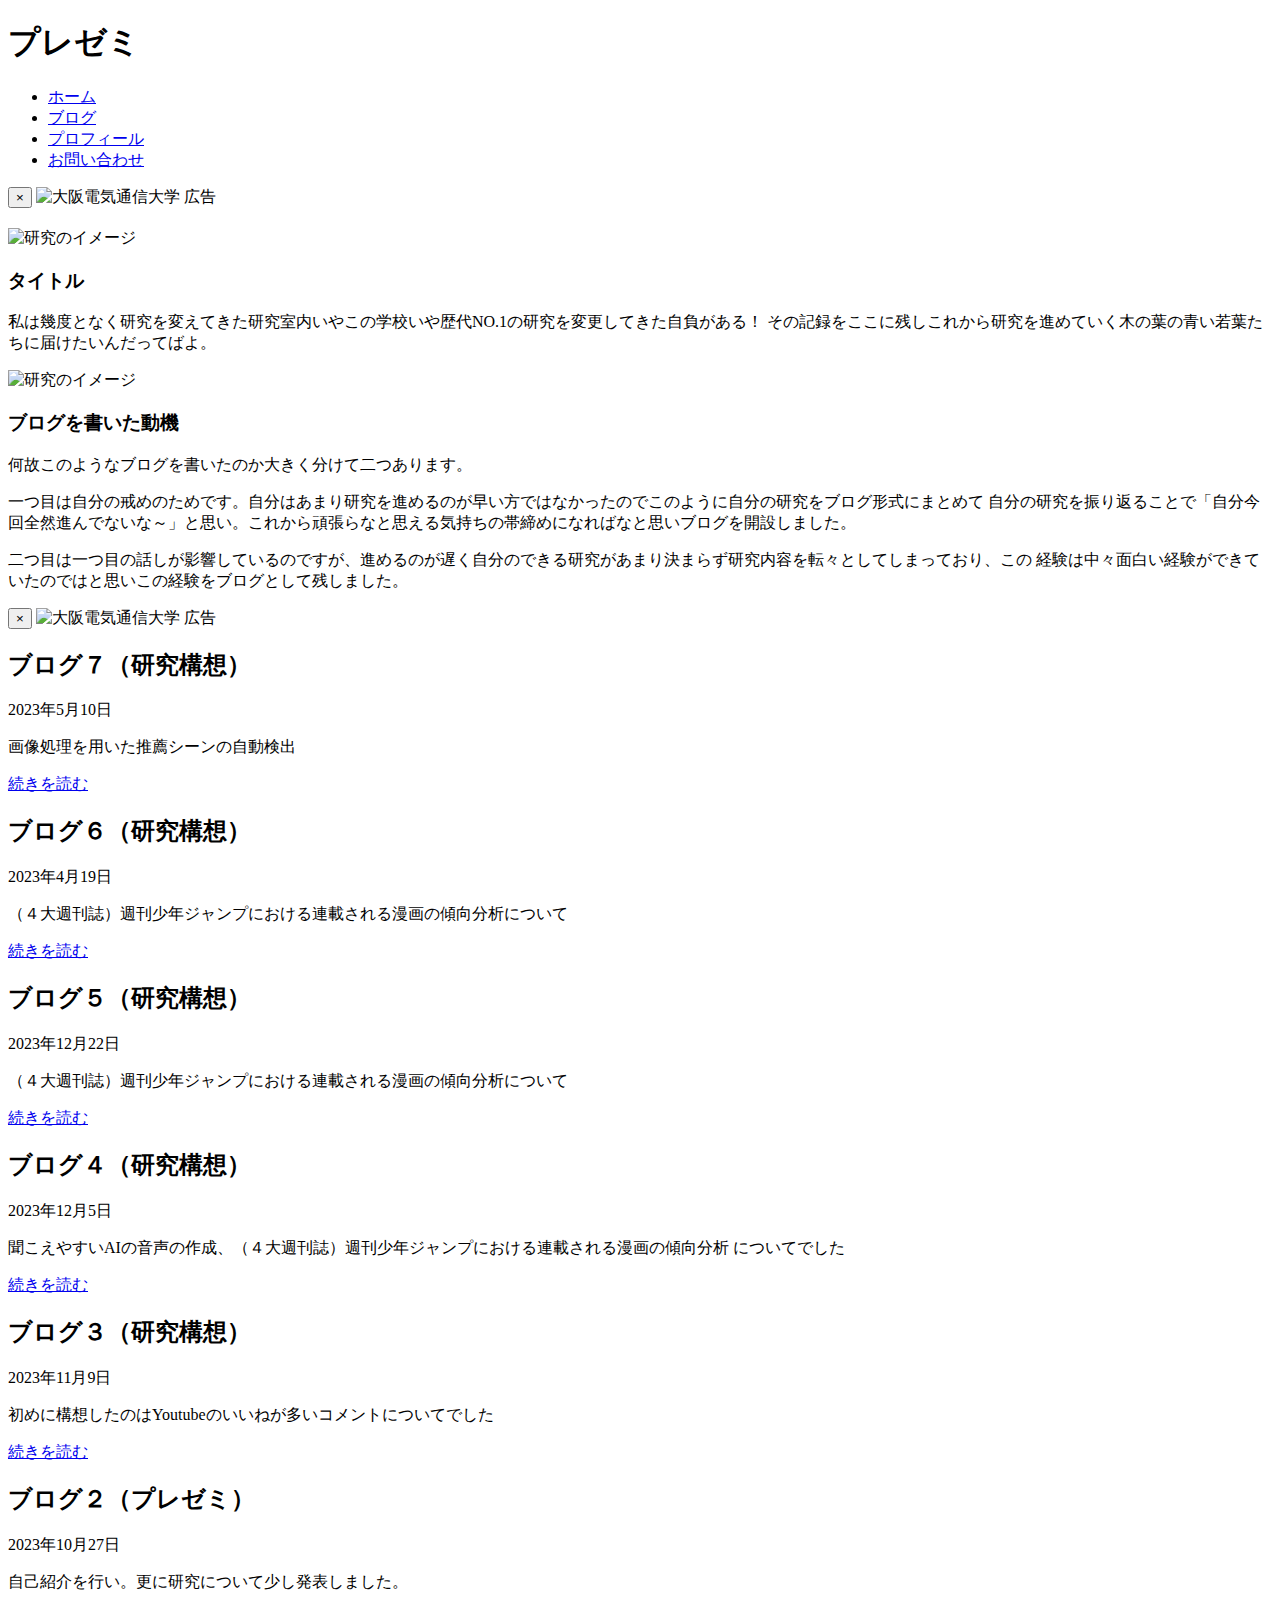
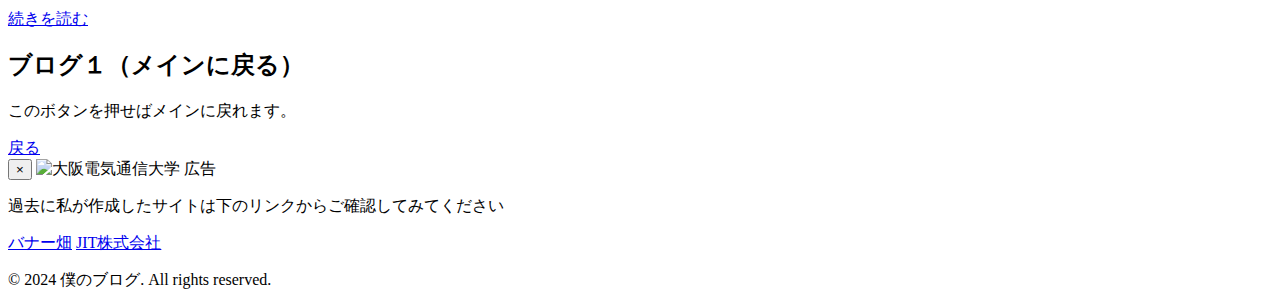
==== index.html @ 768f63d3 "Update and rename indexx.html to index.html" ====
<!DOCTYPE html>
<html lang="ja">
<head>
    <meta charset="UTF-8">
    <meta name="viewport" content="width=device-width, initial-scale=1.0">
    <title>僕のブログ</title>
    <link rel="stylesheet" href="style.css">
</head>
<body>
    <!-- 固定画像を追加 -->
    <header>
        
        <div class="container">
            <h1>プレゼミ</h1>
            <nav>
                <ul>
                    <li><a href="#">ホーム</a></li>
                    <li><a href="#">ブログ</a></li>
                    <li><a href="#">プロフィール</a></li>
                    <li><a href="#">お問い合わせ</a></li>
                </ul>
            </nav>
            
            <button class="close-btn1">×</button>
                <img src="お酒１.png" alt="大阪電気通信大学" class="blog1-image"> <!-- ブログ記事の下に画像を追加 -->
                <span class="ad-label">広告</span>
            
        </div>
    </header>

    
    <main>
        <section class="content">
            
            <h2></h2>
            <!-- 画像を含むラッパーを追加 -->
            <div class="image-container">
                <div class="image-container">
                    <img src="ken1.webp" alt="研究のイメージ" class="research-image">
                    <!-- 画像の下にテキストを追加 -->
                    <h3>タイトル</h3>
                    <p class="image-caption"> 私は幾度となく研究を変えてきた研究室内いやこの学校いや歴代NO.1の研究を変更してきた自負がある！
                        その記録をここに残しこれから研究を進めていく木の葉の青い若葉たちに届けたいんだってばよ。
                    </p>
                    <img src="ken02.jpg" alt="研究のイメージ" class="research-image">
                    <h3>ブログを書いた動機</h3>
                    <p class="image-caption"> 何故このようなブログを書いたのか大きく分けて二つあります。
                    </p>
                    <p class="image-caption"> 一つ目は自分の戒めのためです。自分はあまり研究を進めるのが早い方ではなかったのでこのように自分の研究をブログ形式にまとめて
                        自分の研究を振り返ることで「自分今回全然進んでないな～」と思い。これから頑張らなと思える気持ちの帯締めになればなと思いブログを開設しました。
                    </p>
                    <p class="image-caption"> 二つ目は一つ目の話しが影響しているのですが、進めるのが遅く自分のできる研究があまり決まらず研究内容を転々としてしまっており、この
                        経験は中々面白い経験ができていたのではと思いこの経験をブログとして残しました。
                    </p>
                <div class="image-container">    
                <button class="close-btn">×</button>
                <img src="婚活１.png" alt="大阪電気通信大学" class="blog1-imagea"> <!-- ブログ記事の下に画像を追加 -->
                <span class="ad-label">広告</span>
            </div>
               
        </section>



      
        
                
    
      

        <section class="blog-posts">
            
            
            <article>
                <h2>ブログ７（研究構想）</h2>
                <p class="date">2023年5月10日</p>
                <p>画像処理を用いた推薦シーンの自動検出</p>
                <a href="indexf.html" class="button">続きを読む</a>
            </article>
            <article>
                <h2>ブログ６（研究構想）</h2>
                <p class="date">2023年4月19日</p>
                <p>（４大週刊誌）週刊少年ジャンプにおける連載される漫画の傾向分析について</p>
                <a href="indexe.html" class="button">続きを読む</a>
            </article>
            <article>
                <h2>ブログ５（研究構想）</h2>
                <p class="date">2023年12月22日</p>
                <p>（４大週刊誌）週刊少年ジャンプにおける連載される漫画の傾向分析について</p>
                <a href="indexd.html" class="button">続きを読む</a>
            </article>
            <article>
                <h2>ブログ４（研究構想）</h2>
                <p class="date">2023年12月5日
                </p>
                <p>聞こえやすいAIの音声の作成、（４大週刊誌）週刊少年ジャンプにおける連載される漫画の傾向分析
                    についてでした
                </p>
                <a href="indexc.html" class="button">続きを読む</a>
            </article>
            <article>
                <h2>ブログ３（研究構想）
                </h2>
                <p class="date">2023年11月9日</p>
                <p>初めに構想したのはYoutubeのいいねが多いコメントについてでした</p>
                <a href="indexb.html" class="button">続きを読む</a>
            </article>
            <article>
                <h2>ブログ２（プレゼミ）</h2>
                <p class="date">2023年10月27日</p>
                <p>自己紹介を行い。更に研究について少し発表しました。</p>
            
                <a href="indexa.html" class="button">続きを読む</a>
                
            </article>
            <article>
                <h2>ブログ１（メインに戻る）
                </h2>
                <p class="date"></p>
                <p>このボタンを押せばメインに戻れます。</p>
                <a href="index.html" class="button">戻る</a>
            </article>
            
           
        </section>
        <section class="content">
            <div class="image-container">
               
            <button class="close-btn">×</button>
            <img src="オンライン１.png" alt="大阪電気通信大学" class="blog-imagea"> <!-- ブログ記事の下に画像を追加 -->
            <span class="ad-label">広告</span>
        </div>

            <div class="image-container">
                <p class="image-caption">過去に私が作成したサイトは下のリンクからご確認してみてください </p>
                <a href="index1.html" class="button">バナー畑</a> 
                <a href="index2.html" class="button">JIT株式会社</a>  
                
    
        </section>
    </main>


    <footer>
        <div class="container">
            <p>&copy; 2024 僕のブログ. All rights reserved.</p>
        </div>
    </footer>

    <script src="script.js"></script>
</body>
</html>
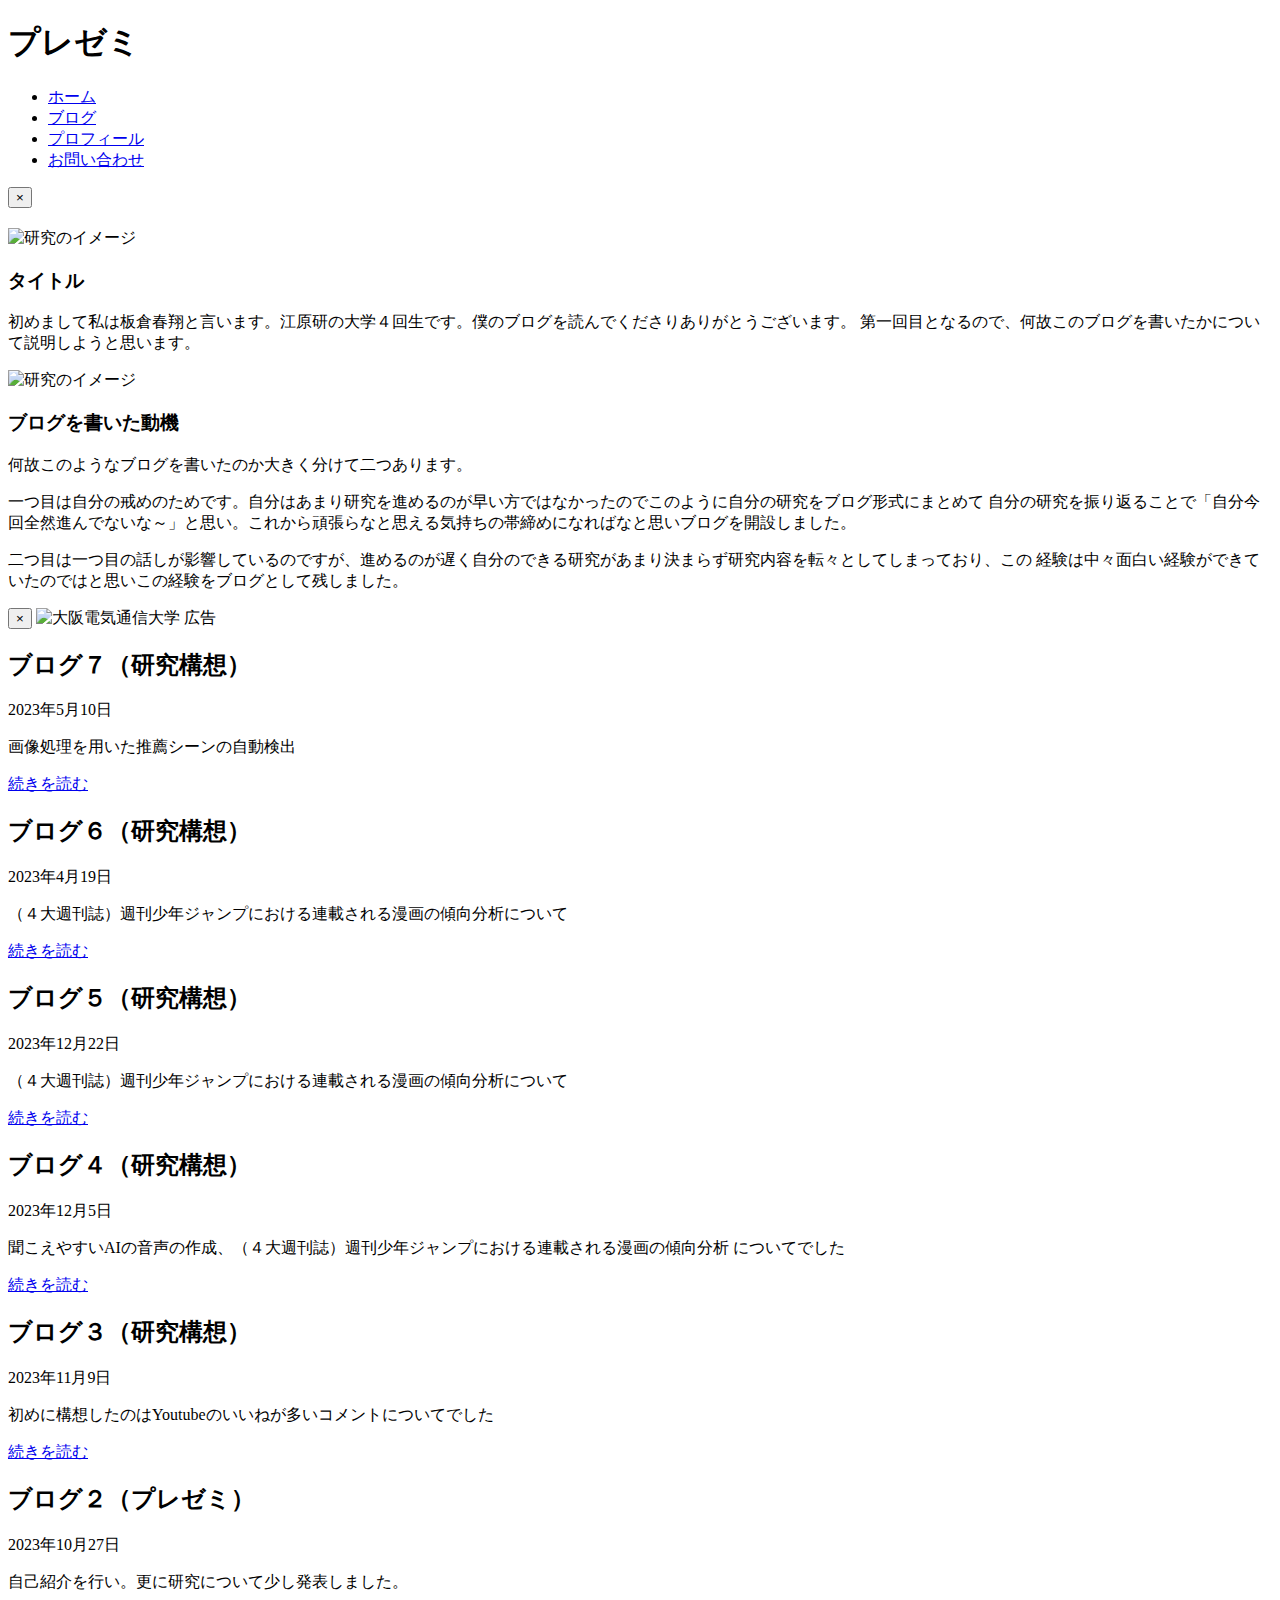
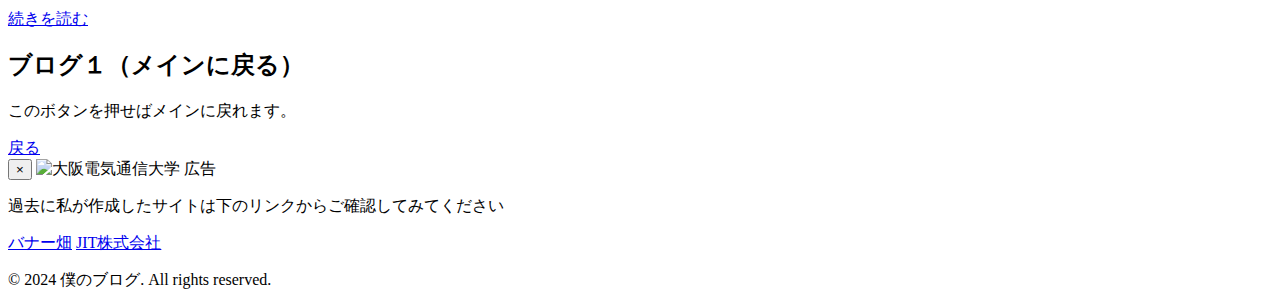
==== commit 81205323: "Update index.html" ====
--- a/index.html
+++ b/index.html
@@ -9,8 +9,7 @@
 <body>
     <!-- 固定画像を追加 -->
     <header>
-        
-        <div class="container">
+       
             <h1>プレゼミ</h1>
             <nav>
                 <ul>
@@ -21,13 +20,15 @@
                 </ul>
             </nav>
             
-            <button class="close-btn1">×</button>
-                <img src="お酒１.png" alt="大阪電気通信大学" class="blog1-image"> <!-- ブログ記事の下に画像を追加 -->
-                <span class="ad-label">広告</span>
+                <div class="container">
+                  <div class="image src1">
+                    <button class="close-btn11">×</button>
+                  </div>
+                  
+                
             
         </div>
     </header>
-
     
     <main>
         <section class="content">
@@ -39,8 +40,8 @@
                     <img src="ken1.webp" alt="研究のイメージ" class="research-image">
                     <!-- 画像の下にテキストを追加 -->
                     <h3>タイトル</h3>
-                    <p class="image-caption"> 私は幾度となく研究を変えてきた研究室内いやこの学校いや歴代NO.1の研究を変更してきた自負がある！
-                        その記録をここに残しこれから研究を進めていく木の葉の青い若葉たちに届けたいんだってばよ。
+                    <p class="image-caption"> 初めまして私は板倉春翔と言います。江原研の大学４回生です。僕のブログを読んでくださりありがとうございます。
+                        第一回目となるので、何故このブログを書いたかについて説明しようと思います。
                     </p>
                     <img src="ken02.jpg" alt="研究のイメージ" class="research-image">
                     <h3>ブログを書いた動機</h3>
@@ -75,19 +76,19 @@
                 <h2>ブログ７（研究構想）</h2>
                 <p class="date">2023年5月10日</p>
                 <p>画像処理を用いた推薦シーンの自動検出</p>
-                <a href="indexf.html" class="button">続きを読む</a>
+                <a href="index1.html" class="button">続きを読む</a>
             </article>
             <article>
                 <h2>ブログ６（研究構想）</h2>
                 <p class="date">2023年4月19日</p>
                 <p>（４大週刊誌）週刊少年ジャンプにおける連載される漫画の傾向分析について</p>
-                <a href="indexe.html" class="button">続きを読む</a>
+                <a href="index1.html" class="button">続きを読む</a>
             </article>
             <article>
                 <h2>ブログ５（研究構想）</h2>
                 <p class="date">2023年12月22日</p>
                 <p>（４大週刊誌）週刊少年ジャンプにおける連載される漫画の傾向分析について</p>
-                <a href="indexd.html" class="button">続きを読む</a>
+                <a href="index1.html" class="button">続きを読む</a>
             </article>
             <article>
                 <h2>ブログ４（研究構想）</h2>
@@ -96,21 +97,21 @@
                 <p>聞こえやすいAIの音声の作成、（４大週刊誌）週刊少年ジャンプにおける連載される漫画の傾向分析
                     についてでした
                 </p>
-                <a href="indexc.html" class="button">続きを読む</a>
+                <a href="index1.html" class="button">続きを読む</a>
             </article>
             <article>
                 <h2>ブログ３（研究構想）
                 </h2>
                 <p class="date">2023年11月9日</p>
                 <p>初めに構想したのはYoutubeのいいねが多いコメントについてでした</p>
-                <a href="indexb.html" class="button">続きを読む</a>
+                <a href="index1.html" class="button">続きを読む</a>
             </article>
             <article>
                 <h2>ブログ２（プレゼミ）</h2>
                 <p class="date">2023年10月27日</p>
                 <p>自己紹介を行い。更に研究について少し発表しました。</p>
             
-                <a href="indexa.html" class="button">続きを読む</a>
+                <a href="index1.html" class="button">続きを読む</a>
                 
             </article>
             <article>
@@ -118,7 +119,7 @@
                 </h2>
                 <p class="date"></p>
                 <p>このボタンを押せばメインに戻れます。</p>
-                <a href="index.html" class="button">戻る</a>
+                <a href="index1.html" class="button">戻る</a>
             </article>
             
            
@@ -134,7 +135,7 @@
             <div class="image-container">
                 <p class="image-caption">過去に私が作成したサイトは下のリンクからご確認してみてください </p>
                 <a href="index1.html" class="button">バナー畑</a> 
-                <a href="index2.html" class="button">JIT株式会社</a>  
+                <a href="index1.html" class="button">JIT株式会社</a>  
                 
     
         </section>
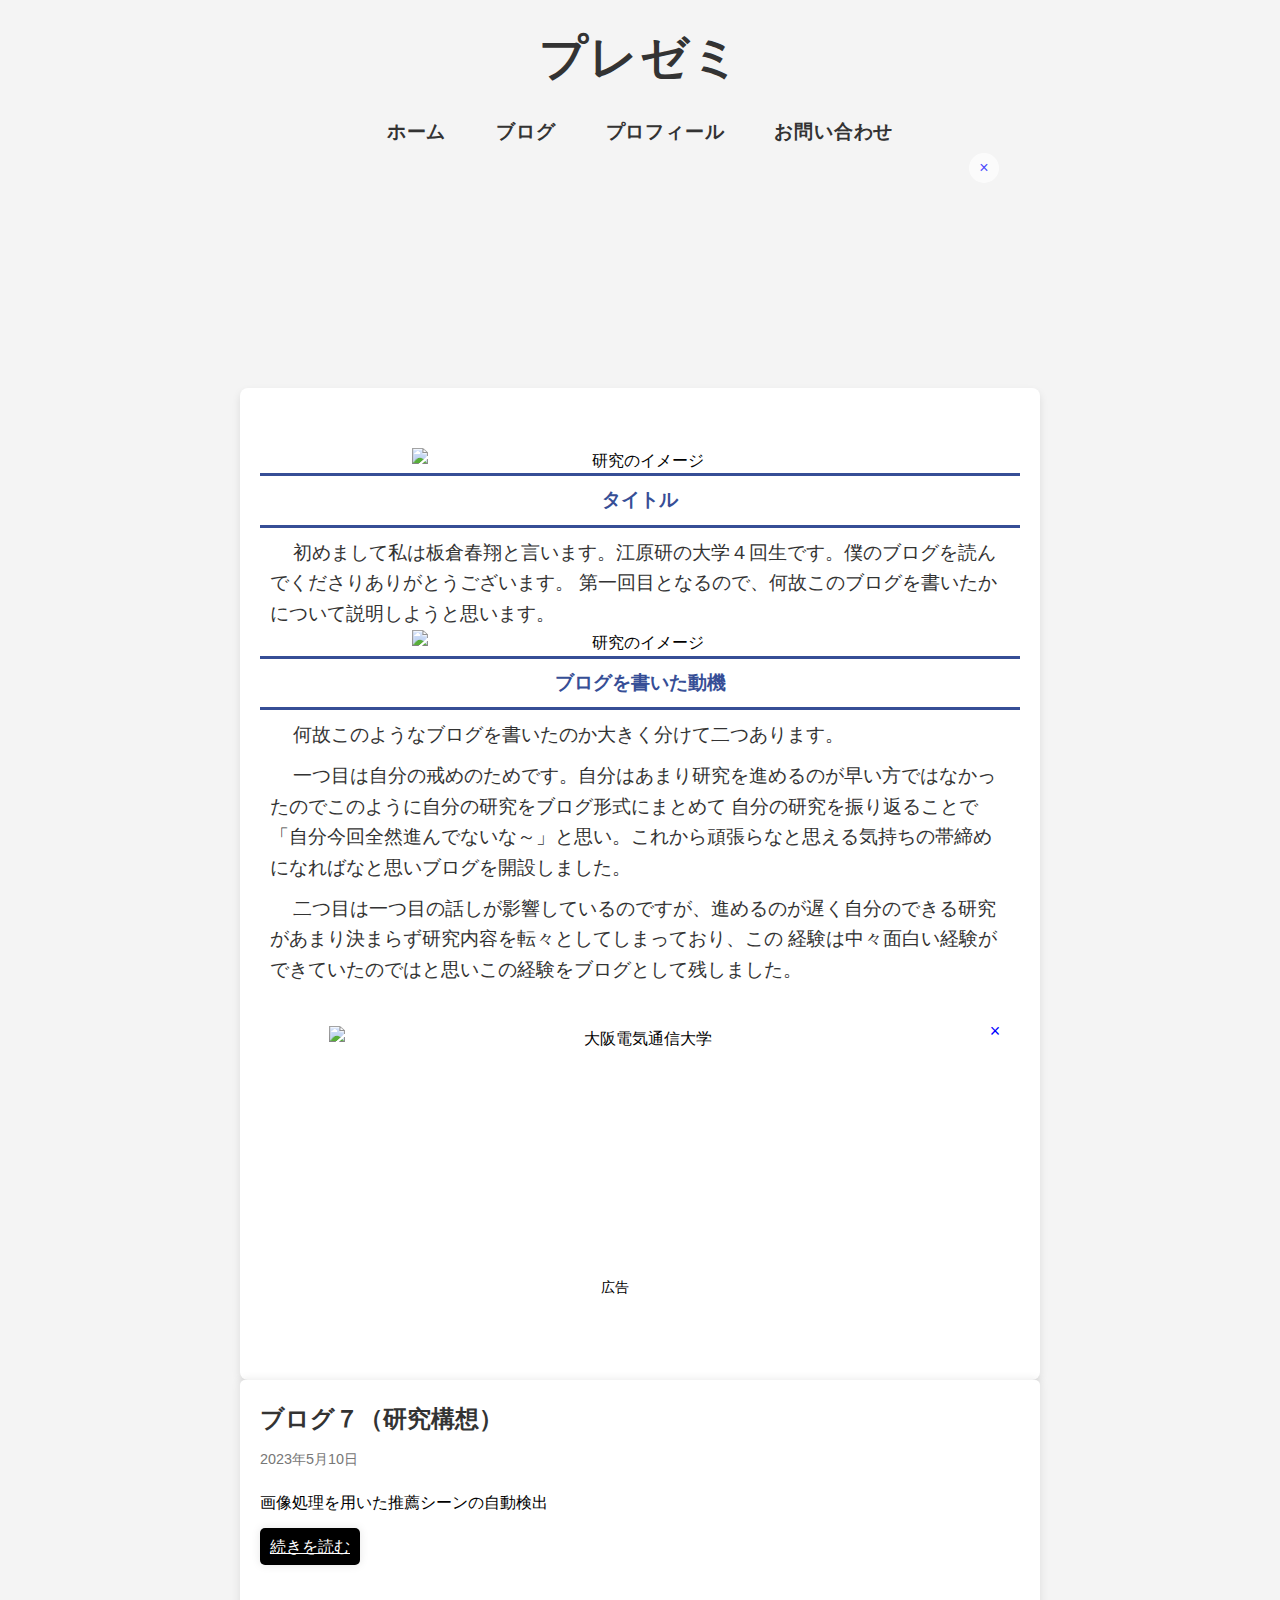
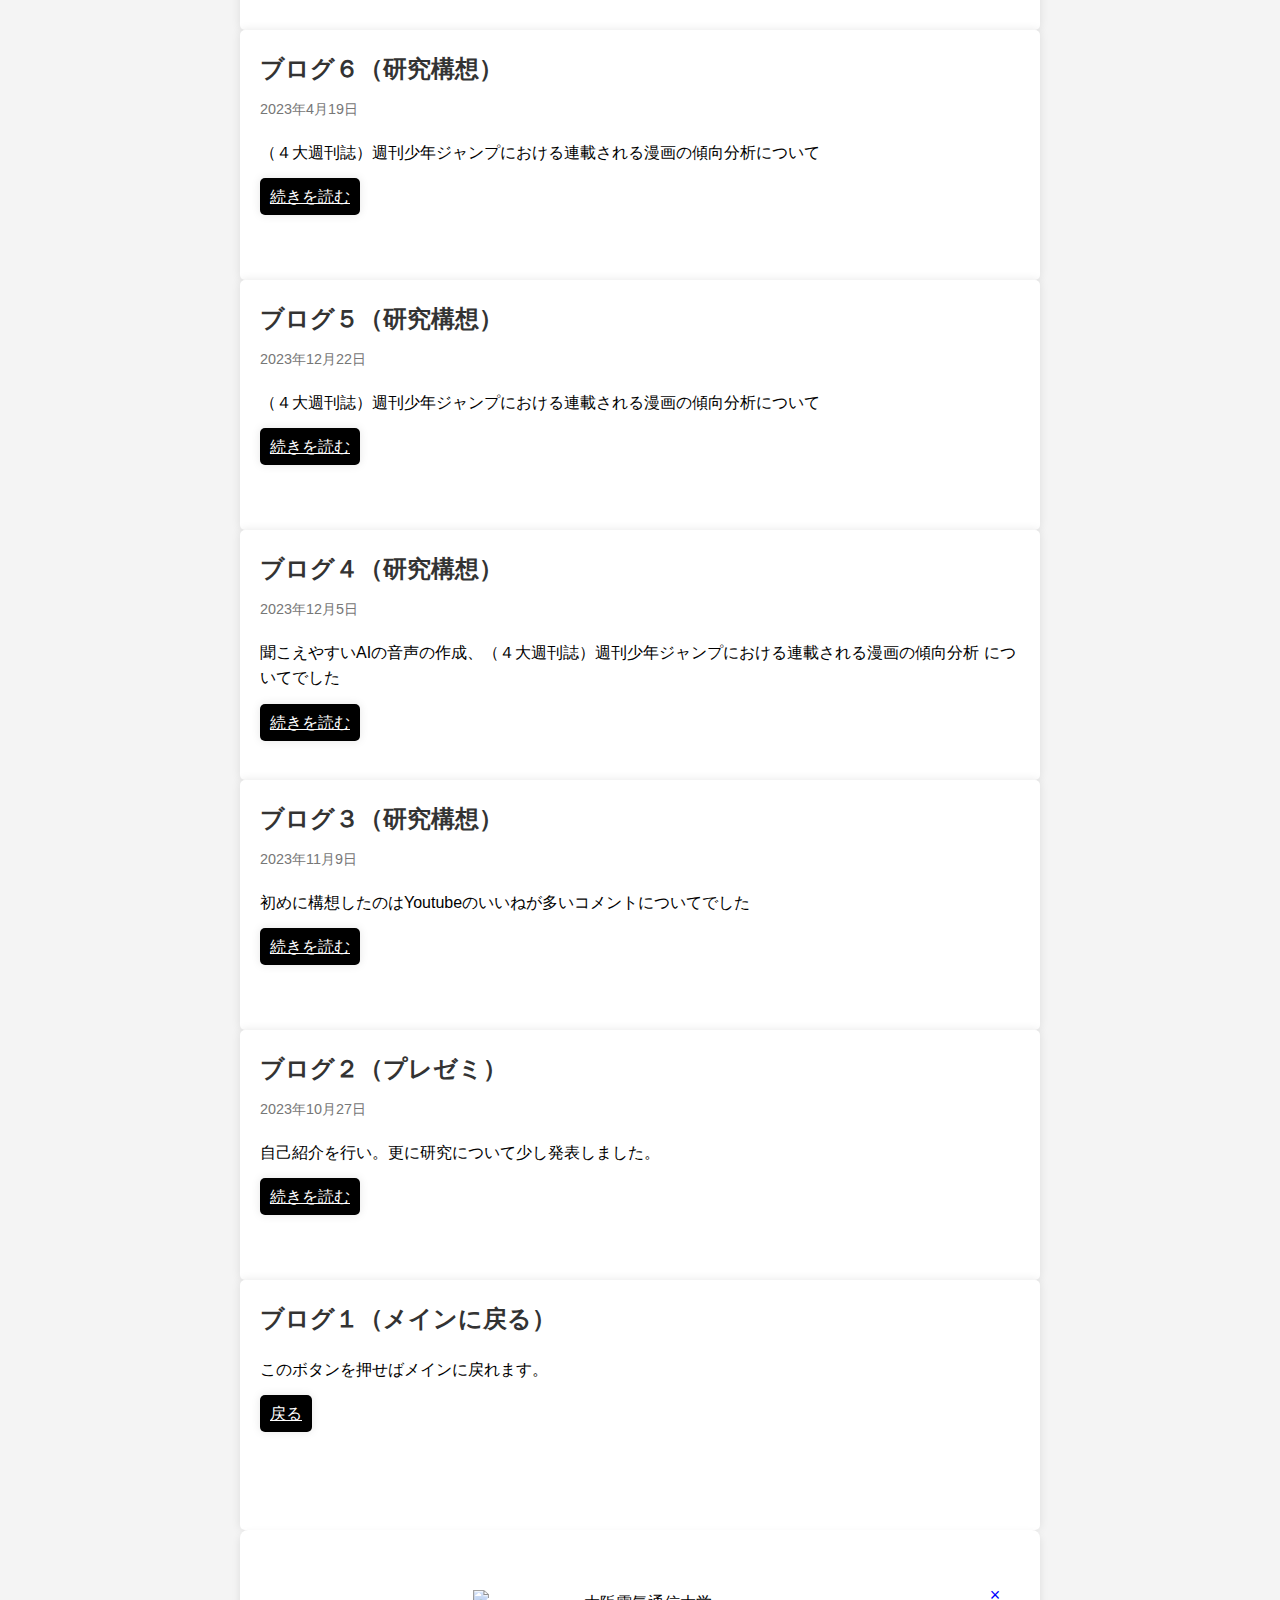
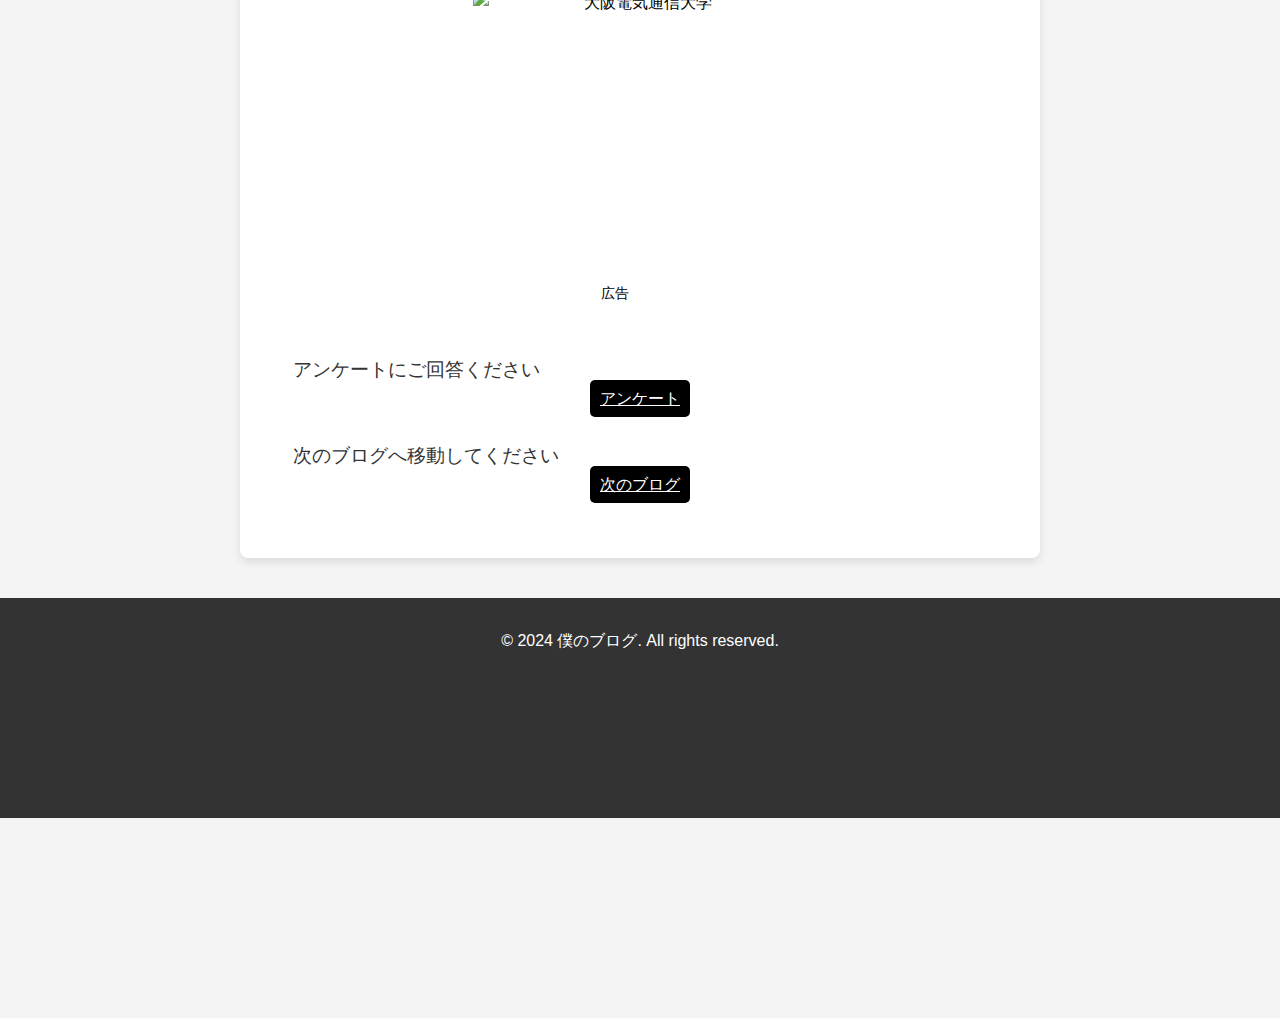
==== commit 9227ca0d: "Update index.html" ====
--- a/index.html
+++ b/index.html
@@ -133,9 +133,11 @@
         </div>
 
             <div class="image-container">
-                <p class="image-caption">過去に私が作成したサイトは下のリンクからご確認してみてください </p>
-                <a href="index1.html" class="button">バナー畑</a> 
-                <a href="index1.html" class="button">JIT株式会社</a>  
+                <p class="image-caption">アンケートにご回答ください </p>
+                <a href="https://forms.gle/tfwLjVDr31tPTzct7" class="button">アンケート</a> 
+                <div class="image-container">
+                <p class="image-caption">次のブログへ移動してください</p>
+                <a href="https://god-cp.github.io/blog2.io/index.html" class="button">次のブログ</a>  
                 
     
         </section>
--- a/style.css
+++ b/style.css
@@ -0,0 +1,587 @@
+* {
+    margin: 0;
+    padding: 0;
+    box-sizing: border-box;
+}
+
+body {
+    font-family: Arial, sans-serif;
+    line-height: 1.6;
+    background-color: #f4f4f4;
+}
+
+header {
+    color: #fff;
+    padding: 20px 0;
+    
+    position: relative;
+    z-index: 1000;
+}
+
+header h1 {
+   
+    text-align: center;
+    font-size: 3rem;
+    font-weight: bold;
+    letter-spacing: 0.1rem;
+    color: #333;
+}
+
+nav {
+    margin-top: 20px;
+}
+
+nav ul {
+    display: flex;
+    justify-content: center;
+    list-style-type: none;
+    gap: 20px;
+}
+
+nav ul li {
+    margin: 0 15px;
+}
+
+nav ul li a {
+    color: #333;
+    text-decoration: none;
+    font-weight: bold;
+    font-size: 1.2rem;
+    letter-spacing: 0.05rem;
+}
+
+nav ul li a:hover {
+    color: #831c1c;
+}
+
+.container {
+    width: 80%;
+    max-width: 800px;
+    margin: auto;
+}
+
+main {
+    padding: 20px 0;
+}
+
+.aspect-ratio-container {
+    position: relative;
+    width: 100%;
+    padding-top: 56.25%; /* 16:9 の比率 (9 / 16 * 100 = 56.25%) */
+}
+
+.aspect-ratio-container .blog-posts {
+    position: absolute;
+    top: 0;
+    left: 0;
+    width: 100%;
+    height: 100%;
+    display: grid;
+    grid-template-columns: 1fr 1fr;
+    gap: 20px;
+}
+
+
+article {
+    background-color: #fff;
+    padding: 20px;
+    border-radius: 5px;
+    box-shadow: 0 0 10px rgba(0, 0, 0, 0.1);
+    width: 80%;
+    max-width: 800px;
+    min-width: 300px;
+    height: 250px; /* 固定の高さを指定 */
+    overflow: auto; /* コンテンツが多い場合はスクロール */
+    margin: 0 auto; /* 自動で中央揃え */
+}
+
+article a {
+    background-color: #fff;
+    padding: 20px;
+    border-radius: 5px;
+    box-shadow: 0 0 10px rgba(0, 0, 0, 0.1);
+    width: 80%;
+    max-width: 800px;
+    min-width: 300px;
+    height: 800px; /* 固定の高さを指定 */
+    margin: 0 auto; /* 自動で中央揃え */
+}
+
+
+article p {
+    
+   
+    margin-bottom: 0.5cm; /* 段落の下に1センチの余白 */
+}
+    
+.content {
+    background-color: #fff; /* 背景を白に設定 */
+    padding: 20px; /* 内側に余白を追加 */
+    margin-bottom: 20px; /* 下に余白を追加 */
+    border-radius: 8px; /* 角を少し丸める */
+    box-shadow: 0 4px 8px rgba(0, 0, 0, 0.1); /* ボックスに影を追加 */
+    max-width: 800px;
+    text-align: center; /* 画像とテキストの中央揃え */
+    margin: 0 auto; /* 中央揃えのために自動マージン */
+}
+
+
+article h2 {
+    margin-bottom: 10px;
+    color: #333;
+}
+
+.date {
+    font-size: 0.9rem;
+    color: #777;
+}
+
+.read-more {
+    background-color: #333;
+    color: #fff;
+    padding: 10px;
+    border: none;
+    border-radius: 5px;
+    cursor: pointer;
+    margin-top: 10px;
+}
+
+/* ボタンのスタイル */
+.button {
+    background-color: #000000;  
+    color: #fff;
+    padding: 10px;
+    border: none;
+    border-radius: 5px;
+    cursor: pointer;
+    margin-top: 10px;
+}
+
+
+
+
+.image-container {
+   width: 100%;
+    max-width: 800px;
+    position: relative;
+    display: inline-block;
+    margin: 20px auto;
+    text-align: center;
+}
+
+.image-container1 {
+    width: 100%;
+     max-width: 800px;
+     position: relative;
+     display: inline-block;
+     margin: 20px 120px;
+     text-align: center;
+ }
+ .image-container2 {
+    width: 100%;
+     max-width: 800px;
+     position: absolute;
+     right:0px;
+     bottom:10px;
+     display: inline-block;
+     margin: 20px 100px;
+     text-align: center;
+ }
+
+.research-image {
+    width: 60%;
+    height: auto;
+    display: block;
+}
+
+.image-caption {
+    font-size: 1.2rem;
+    text-align: left;
+    text-indent: 1.2em; /* インデントの幅を設定 */
+    color: #333;
+    margin-top: 10px;
+    padding: 0 10px; /* 必要に応じて左右に余白を追加 */
+    box-sizing: border-box;
+    word-wrap: break-word; /* 文字が長くなる場合に折り返す */
+
+}
+
+.image-captiona {
+    font-size: 1.2rem;
+    text-align: left;
+    
+    color: #333;
+    margin-top: 10px;
+    padding: 0 10px; /* 必要に応じて左右に余白を追加 */
+    box-sizing: border-box;
+    word-wrap: break-word; /* 文字が長くなる場合に折り返す */
+
+}
+
+.image-captiona1 {
+    font-size: 1.2rem;
+    text-align: left;
+    
+    color: #333;
+    margin-top: 10px;
+    padding: 0 10px; /* 必要に応じて左右に余白を追加 */
+    box-sizing: border-box;
+    word-wrap: break-word; /* 文字が長くなる場合に折り返す */
+
+}
+
+h3 {
+    color: #364e96;/*文字色*/
+    padding: 0.5em 0;/*上下の余白*/
+    border-top: solid 3px #364e96;/*上線*/
+    border-bottom: solid 3px #364e96;/*下線*/
+  }
+  h4 {
+    position: relative;
+    background: #f4f4f4;
+    padding: 2px 5px 2px 20px;
+    font-size: 20px;
+    color: #474747;
+    border-radius: 0 10px 10px 0;
+  }
+  
+  /*h4:before {
+    font-family: "Font Awesome 5 Free";
+    content: "\f041";
+    display: inline-block;
+    line-height: 40px;
+    position: absolute;
+    padding: 0em;
+    color: white;
+    background: #ff6363;
+    font-weight: 900;
+    width: 40px;
+    text-align: center;
+    height: 40px;
+    line-height: 40px;
+    left: -1.35em;
+    top: 50%;
+    -webkit-transform: translateY(-50%);
+    transform: translateY(-50%);
+    border-radius: 50%;
+    box-shadow: 1px 1px 2px rgba(0, 0, 0, 0.29);
+  }*/
+
+
+
+.read-more:hover {
+    background-color: #555;
+}
+
+footer {
+    background-color: #333;
+    color: #fff;
+    text-align: center;
+    padding: 10px 0;
+    margin-top: 20px;
+    margin-bottom: 200px;
+}
+/* 画像の共通スタイル */
+img {
+    max-width: 100%;
+    height: auto;
+    display: block;
+    margin: 0 auto;
+}
+
+/* ヘッダーの画像 */
+.header-image1 {
+    width: 300px;
+    height: auto;
+    display: block;
+    float: right;
+    margin: 0px -300px;
+}
+
+.header-image2 {
+    width: 300px;
+    height: auto;
+    display: block;
+    float: left;
+    margin: 0px -300px;
+}
+
+.header-container {
+    display: flex;
+    align-items: center;
+    justify-content: space-between;
+}
+
+/* ナビゲーションの下の画像 */
+.nav-image {
+    width: 728px;
+    height: 140px;
+    display: block;
+    margin: 20px auto;
+}
+
+/* キャプションの下の画像 */
+.caption-image1{
+    width: 728px;
+    height: 140px;
+    display: block;
+    float: center;
+    margin: 0px auto;
+}
+.caption-image2{
+    width: 250px;
+    height: 600px;
+    display: block;
+    float: right;
+    margin: 20px -300px;
+}
+.caption-image3{
+    width: 250px;
+    height: 600px;
+    display: block;
+    float: left;
+    margin: 20px -300px;
+}
+
+.image-container::after {
+    content: "";
+    display: table;
+    clear: both;
+}
+
+
+/* ブログ記事の下の画像 */
+.blog-image {
+    width: 728px;
+    height: 140px;
+    display: block;
+    margin: 20px auto;
+}
+.blog-imagea {
+    width: 334px;
+    height: 270px;
+    display: block;
+    margin: 20px auto;
+}
+
+.blog1-imagea {
+    width: 623px;
+    height: 228px;
+    display: block;
+    margin: 20px auto;
+}
+
+/* 固定画像のスタイル */
+.fixed-image-container {
+    position: fixed;
+    top: 0;
+    width: 100%;
+    z-index: 1000;
+    background-color: white;
+    text-align: center;
+}
+
+.fixed-top-image {
+    width: 628px;
+    height: 750px;
+    display: block;
+    margin: 0 auto;
+}
+
+
+.fixed-top-image1 {
+    width: 328px;
+    height: 375px;
+    display: block;
+    margin: 0 auto;
+}
+/* 画像コンテナと×ボタンのスタイル */
+/*.image-container {
+    position: relative;
+    display: inline-block;
+    margin: 20px;
+    text-align: center;
+}*/
+/* 広告バナー部分のスタイル */
+/*.ad-banner {
+    position: absolute;
+    top: 10px;
+    right: 10px;
+    display: flex;
+    align-items: center;
+    background-color: rgba(255, 255, 255, 0.8);
+    padding: 5px;
+    border-radius: 5px;
+}
+
+/* 広告ラベルのスタイル */
+.ad-label {
+    text-align:center;
+    font-size: 14px;
+    color: black;
+    margin-right: 50px; 
+}
+
+
+/* ×ボタンのスタイル */
+.close-btn {
+    position: absolute;
+    top: 10px;
+    right: 10px;
+    background-color: white;
+    color: blue;
+    border: none;
+    border-radius: 50%;
+    width: 30px;
+    height: 30px;
+    cursor: pointer;
+    font-size: 18px;
+    line-height: 30px;
+    text-align: center;
+    z-index: 10; /* 画像の上にボタンを表示するためにz-indexを設定 */
+}
+
+.close-btn1 {
+    position: absolute;
+    top: 10px;
+    right: -310px;
+    background-color: white;
+    color: blue;
+    border: none;
+    border-radius: 50%;
+    width: 30px;
+    height: 30px;
+    cursor: pointer;
+    font-size: 18px;
+    line-height: 30px;
+    text-align: center;
+    z-index: 10; /* 画像の上にボタンを表示するためにz-indexを設定 */
+}
+
+.close-btn2 {
+    position: absolute;
+    top: 10px;
+    right: 800px;
+    background-color: white;
+    color: blue;
+    border: none;
+    border-radius: 50%;
+    width: 30px;
+    height: 30px;
+    cursor: pointer;
+    font-size: 18px;
+    line-height: 30px;
+    text-align: center;
+    z-index: 10; /* 画像の上にボタンを表示するためにz-indexを設定 */
+}
+.close-btn11 {
+    position: absolute;
+    top: 5px;
+    right: 5px;
+    background-color: white;
+    color: blue;
+    border: none;
+    border-radius: 50%; /* 丸い形状にする */
+    width: 30px; /* ボタンの幅 */
+    height: 30px; /* ボタンの高さ */
+    cursor: pointer;
+    font-size: 16px;
+    line-height: 30px; /* テキストを中央揃えに */
+    text-align: center; /* テキストを中央揃えに */
+    opacity: 0.7;
+    z-index: 10; /* 他の要素よりも高く設定 */
+}
+
+
+.close-btn:hover {
+    background-color: darkred;
+}
+.close-btn1:hover {
+    background-color: darkred;
+}
+.close-btn2:hover {
+    background-color: darkred;
+}
+.close-btn11:hover {
+    background-color: darkred;
+}
+
+/* その他のスタイル */
+.container {
+    padding: 20px;
+    text-align: center;
+}
+
+
+   
+  .contents {
+    height: 2000px;
+    width: 100%;
+    background: rgb(255,201,114);
+    background: linear-gradient(118deg, rgba(255,201,114,1) 0%, rgba(246,179,84,1) 40%, rgba(231,229,97,1) 100%);
+  }
+   
+  .button-wrap {
+    z-index: 100;
+    position: fixed;
+    left: 0;
+    bottom: 0;
+    width: 100%;
+    padding-top: 20px;
+    padding-bottom: 20px;
+    background: #fff;
+    text-align: center;
+}
+  
+   
+.container {
+    height: 200px;
+    width: 728px;
+    position: relative;
+  }
+  
+  .image {
+    position: absolute;
+    top: 0;
+    left: 0;
+    bottom: 0;
+    right: 0;
+    opacity: 1;
+    background-size: cover;
+    background-position: center center;
+  }
+  
+  .src1 {
+    background-image: url(お酒１.png);
+  }
+  .src2 {
+    background-image: url(お酒４.png);
+  }
+  .src3 {
+    background-image: url(お酒１.png);
+  }
+  .src4 {
+    background-image: url(お酒４.png);
+  }
+  .src5 {
+    background-image: url(お酒１.png);
+  }
+  .src6 {
+    background-image: url(お酒４.png);
+  }
+
+ 
+  
+
+  
+  
+  .close-btn11:hover {
+    opacity: 1;
+    background-color: darkred;
+  }
+  
+
+
+  
+
+
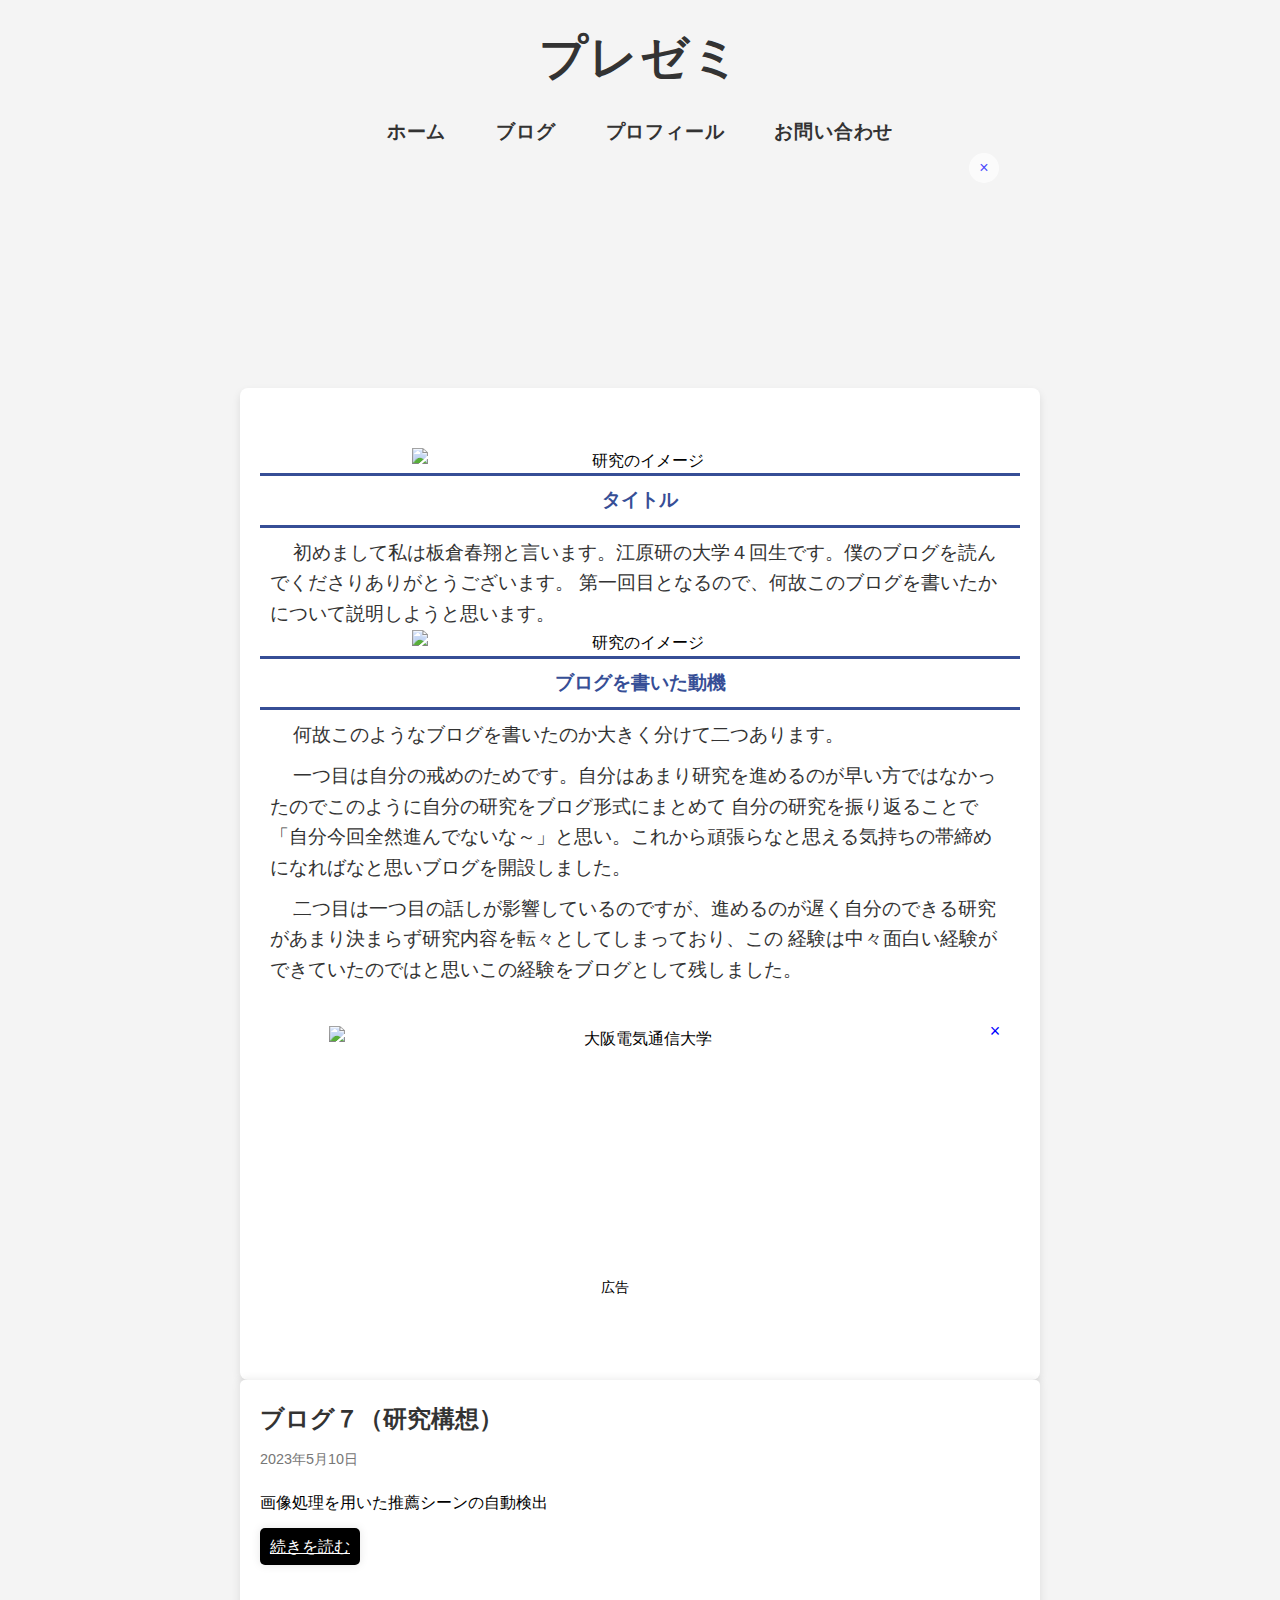
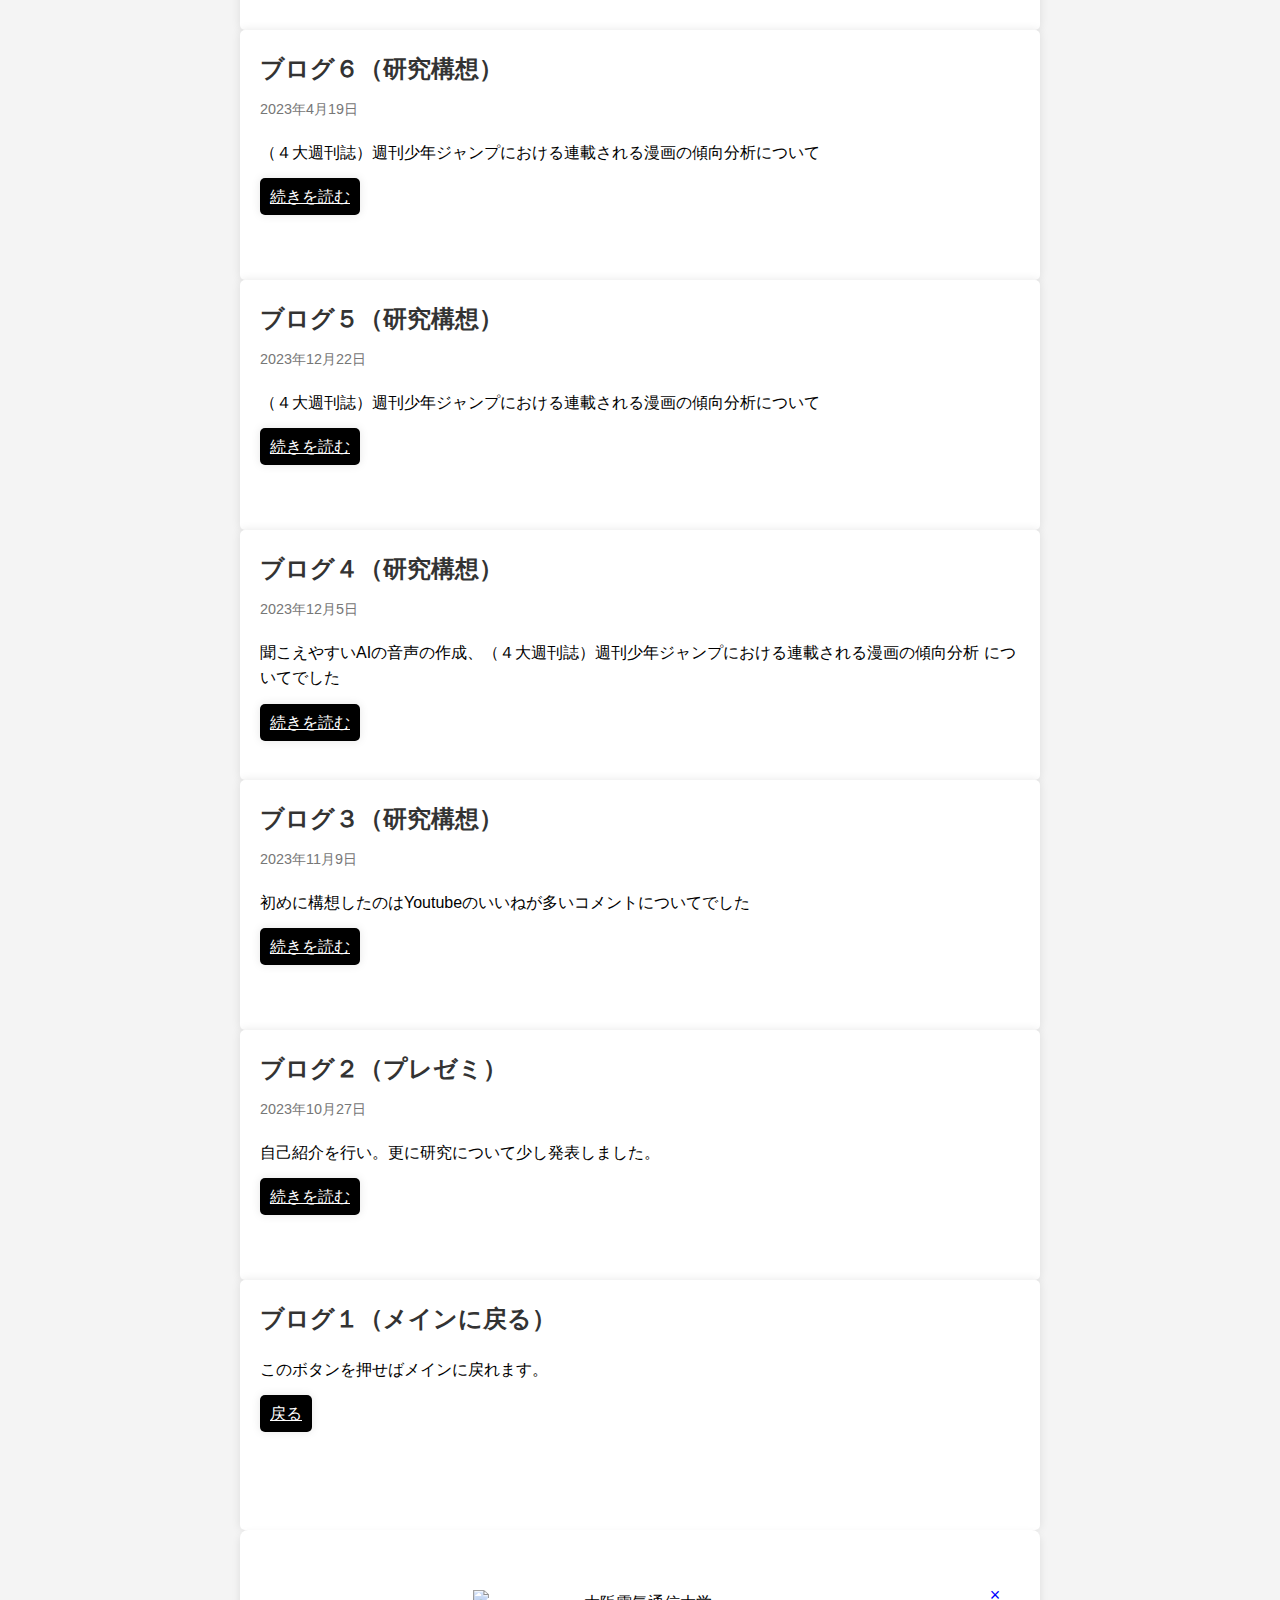
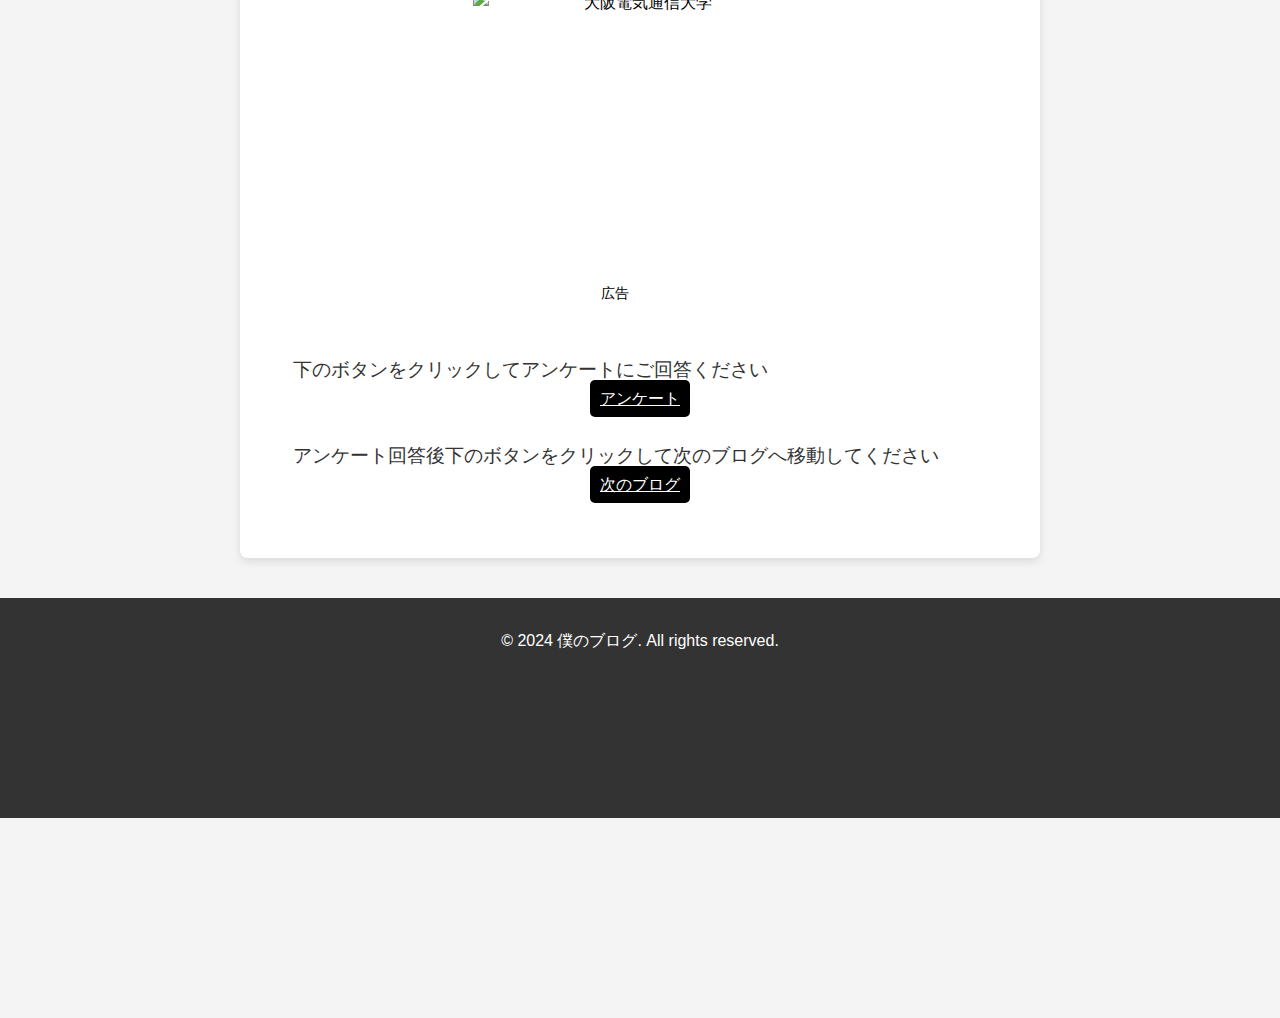
==== commit 7b2accc3: "Update index.html" ====
--- a/index.html
+++ b/index.html
@@ -133,10 +133,10 @@
         </div>
 
             <div class="image-container">
-                <p class="image-caption">アンケートにご回答ください </p>
+                <p class="image-caption">下のボタンをクリックしてアンケートにご回答ください </p>
                 <a href="https://forms.gle/tfwLjVDr31tPTzct7" class="button">アンケート</a> 
                 <div class="image-container">
-                <p class="image-caption">次のブログへ移動してください</p>
+                <p class="image-caption">アンケート回答後下のボタンをクリックして次のブログへ移動してください</p>
                 <a href="https://god-cp.github.io/blog2.io/index.html" class="button">次のブログ</a>  
                 
     
--- a/style.css
+++ b/style.css
@@ -220,7 +220,7 @@
 
 .image-captiona1 {
     font-size: 1.2rem;
-    text-align: left;
+    text-align: center;
     
     color: #333;
     margin-top: 10px;
